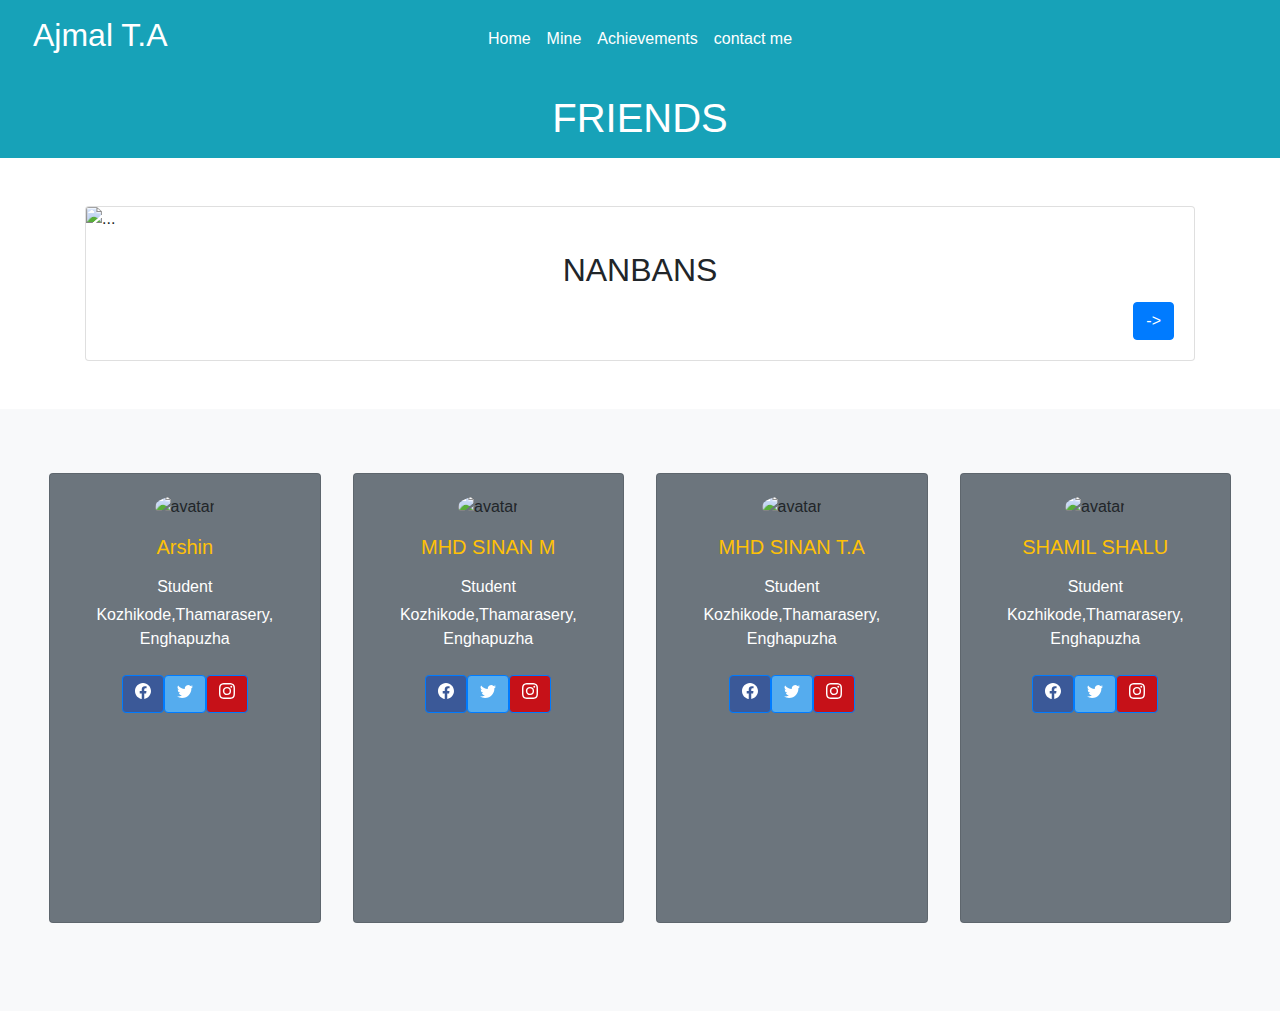
==== friends.html @ 0f5ac86b "Add files via upload" ====
<!DOCTYPE html>
<html lang="en">
<head>
    <meta charset="UTF-8">
    <meta http-equiv="X-UA-Compatible" content="IE=edge">
    <meta name="viewport" content="width=device-width, initial-scale=1.0">
    <title>FriendsPage</title>
    <link rel="icon" type="image/gif" href="friends.jpg">
    <link rel="stylesheet" href="https://cdn.jsdelivr.net/npm/bootstrap@4.0.0/dist/css/bootstrap.min.css" integrity="sha384-Gn5384xqQ1aoWXA+058RXPxPg6fy4IWvTNh0E263XmFcJlSAwiGgFAW/dAiS6JXm" crossorigin="anonymous">
</head>
<body>
    <header class="bg-info" style="position:fixed; width:100%;z-index:1">
        <div  class="row text-white">
            <div class="col-md-3 col-6 p-3 pl-5" >
                <h2>Ajmal T.A</h2>
            </div>
            <div class="col-6 col-md-6 my-auto">
                <nav class="navbar navbar-expand-lg navbar-light ">
                    <button class="navbar-toggler ml-auto" type="button" data-toggle="collapse" data-target="#navbarSupportedContent" aria-controls="navbarSupportedContent" aria-expanded="false" aria-label="Toggle navigation">
                      <span class="navbar-toggler-icon"></span>
                    </button>
                  
                    <div class="collapse navbar-collapse" id="navbarSupportedContent">
                      <ul class="navbar-nav mr-auto mx-auto">
                        <li class="nav-item active">
                          <a class="nav-link text-white" href="http://127.0.0.1:5500/MyWebsite/index.html#Home">Home <span class="sr-only">(current)</span></a>
                        </li>
                        <li class="nav-item">
                          <a class="nav-link text-white" href="#skills-section">Mine</a>
                        </li>
                        <li class="nav-item">
                            <a class="nav-link text-white" href="#Acheivements">Achievements</a>
                        </li>
                        <li class="nav-item">
                            <a class="nav-link text-white" href="#Condact">contact me</a>
                        </li>


                      </ul>
                    </div>
                  </nav>
            </div>
           
        </div>
     </header>
     <header class="bg-info" style="width:100%;z-index:1">
      <div  class="row text-white">
          <div class="col-md-3 col-6 p-3 pl-5" >
              <h2>Ajmal T.A</h2>
          </div>
          <div class="col-6 col-md-6 my-auto">
              <nav class="navbar navbar-expand-lg navbar-light ">
                  <button class="navbar-toggler ml-auto" type="button" data-toggle="collapse" data-target="#navbarSupportedContent" aria-controls="navbarSupportedContent" aria-expanded="false" aria-label="Toggle navigation">
                    <span class="navbar-toggler-icon"></span>
                  </button>
                
                  <div class="collapse navbar-collapse" id="navbarSupportedContent">
                    <ul class="navbar-nav mr-auto mx-auto">
                      <li class="nav-item active">
                        <a class="nav-link text-white" href="#http://127.0.0.1:5500/MyWebsite/index.html#Home">Home <span class="sr-only">(current)</span></a>
                      </li>
                      <li class="nav-item">
                        <a class="nav-link text-white" href="#skills-section">skills</a>
                      </li>
                      <li class="nav-item">
                          <a class="nav-link text-white" href="#">certificates</a>
                      </li>
                      <li class="nav-item">
                          <a class="nav-link text-white" href="#">contact me</a>
                      </li>


                    </ul>
                  </div>
                </nav>
          </div>
          <div class="col-12 col-md-3 ">
            <a class="text-white" aria-setsize="100%" href="https://instagram.com/ajmal_a_j_u_3?igshid=YmMyMTA2M2Y="><i class="bi bi-instagram"></i></a>
          </div>
      </div>
   </header>
    
    <header>
        <div class="bg-info text-white" style="height: 5em;z-index: 1;width: 100%;">
            <h1 class="text-center pt-3">FRIENDS</h1>
        </div>
    </header>
    <section class="bg-white p-5">
        <div class="container">
          <div>
            <div style="width: 100%;">
              <div class="card" >
                <img src="https://scontent.cdninstagram.com/v/t1.15752-9/298927175_566845068522927_6136282004520118150_n.jpg?stp=dst-jpg_s240x240&_nc_cat=107&ccb=1-7&_nc_sid=5a057b&_nc_ohc=dL8ejz8h7bsAX-bm9A5&_nc_ad=z-m&_nc_cid=0&_nc_ht=scontent.cdninstagram.com&oh=03_AVI7kERpuSWniWktJ6IaQKI33He4Z0qSy-fBBTwallRdag&oe=6328FE88" class="card-img-top " alt="...">
                <div class="card-body">
                  <h2 class="card-title text-center">NANBANS</h2>
                  <a href="#" class="btn btn-primary float-right">-></a>
                </div>
              </div>
            </div>

          </div>
        </div>
    </section>
    <section>
            <div class="row bg-light p-5">
              <div class="p-3 col-md-3">
                <div class="card mb-4 bg-secondary"style=height:450px;>
                    <div class="card-body text-center ">
                      <img src="arshin.jpg" alt="avatar"
                        class="rounded-circle img-fluid" style="width: 150px;">
                      <h5 class="my-3 text-warning">Arshin</h5>
                      <p class="mb-1 text-white">Student</p>
                      <p class="mb-4 text-white">Kozhikode,Thamarasery, Enghapuzha</p>
                      <div class="d-flex justify-content-center mb-2">
                        <a class="btn btn-primary" style="background-color: #3b5998;" href="#!" role="button">
                            <svg xmlns="http://www.w3.org/2000/svg" width="16" height="16" fill="currentColor" class="bi bi-facebook" viewBox="0 0 16 16">
                                <path d="M16 8.049c0-4.446-3.582-8.05-8-8.05C3.58 0-.002 3.603-.002 8.05c0 4.017 2.926 7.347 6.75 7.951v-5.625h-2.03V8.05H6.75V6.275c0-2.017 1.195-3.131 3.022-3.131.876 0 1.791.157 1.791.157v1.98h-1.009c-.993 0-1.303.621-1.303 1.258v1.51h2.218l-.354 2.326H9.25V16c3.824-.604 6.75-3.934 6.75-7.951z"/>
                            </svg>
                        </a>
                        <a class="btn btn-primary" style="background-color: #55acee;" href="#!" role="button">
                            <svg xmlns="http://www.w3.org/2000/svg" width="16" height="16" fill="currentColor" class="bi bi-twitter" viewBox="0 0 16 16">
                                <path d="M5.026 15c6.038 0 9.341-5.003 9.341-9.334 0-.14 0-.282-.006-.422A6.685 6.685 0 0 0 16 3.542a6.658 6.658 0 0 1-1.889.518 3.301 3.301 0 0 0 1.447-1.817 6.533 6.533 0 0 1-2.087.793A3.286 3.286 0 0 0 7.875 6.03a9.325 9.325 0 0 1-6.767-3.429 3.289 3.289 0 0 0 1.018 4.382A3.323 3.323 0 0 1 .64 6.575v.045a3.288 3.288 0 0 0 2.632 3.218 3.203 3.203 0 0 1-.865.115 3.23 3.23 0 0 1-.614-.057 3.283 3.283 0 0 0 3.067 2.277A6.588 6.588 0 0 1 .78 13.58a6.32 6.32 0 0 1-.78-.045A9.344 9.344 0 0 0 5.026 15z"/>
                            </svg>
                        </a>
                        <a class="btn btn-primary" style="background-color: #c61118;" href="#!" role="button">
                            <svg xmlns="http://www.w3.org/2000/svg" width="16" height="16" fill="currentColor" class="bi bi-instagram" viewBox="0 0 16 16">
                                <path d="M8 0C5.829 0 5.556.01 4.703.048 3.85.088 3.269.222 2.76.42a3.917 3.917 0 0 0-1.417.923A3.927 3.927 0 0 0 .42 2.76C.222 3.268.087 3.85.048 4.7.01 5.555 0 5.827 0 8.001c0 2.172.01 2.444.048 3.297.04.852.174 1.433.372 1.942.205.526.478.972.923 1.417.444.445.89.719 1.416.923.51.198 1.09.333 1.942.372C5.555 15.99 5.827 16 8 16s2.444-.01 3.298-.048c.851-.04 1.434-.174 1.943-.372a3.916 3.916 0 0 0 1.416-.923c.445-.445.718-.891.923-1.417.197-.509.332-1.09.372-1.942C15.99 10.445 16 10.173 16 8s-.01-2.445-.048-3.299c-.04-.851-.175-1.433-.372-1.941a3.926 3.926 0 0 0-.923-1.417A3.911 3.911 0 0 0 13.24.42c-.51-.198-1.092-.333-1.943-.372C10.443.01 10.172 0 7.998 0h.003zm-.717 1.442h.718c2.136 0 2.389.007 3.232.046.78.035 1.204.166 1.486.275.373.145.64.319.92.599.28.28.453.546.598.92.11.281.24.705.275 1.485.039.843.047 1.096.047 3.231s-.008 2.389-.047 3.232c-.035.78-.166 1.203-.275 1.485a2.47 2.47 0 0 1-.599.919c-.28.28-.546.453-.92.598-.28.11-.704.24-1.485.276-.843.038-1.096.047-3.232.047s-2.39-.009-3.233-.047c-.78-.036-1.203-.166-1.485-.276a2.478 2.478 0 0 1-.92-.598 2.48 2.48 0 0 1-.6-.92c-.109-.281-.24-.705-.275-1.485-.038-.843-.046-1.096-.046-3.233 0-2.136.008-2.388.046-3.231.036-.78.166-1.204.276-1.486.145-.373.319-.64.599-.92.28-.28.546-.453.92-.598.282-.11.705-.24 1.485-.276.738-.034 1.024-.044 2.515-.045v.002zm4.988 1.328a.96.96 0 1 0 0 1.92.96.96 0 0 0 0-1.92zm-4.27 1.122a4.109 4.109 0 1 0 0 8.217 4.109 4.109 0 0 0 0-8.217zm0 1.441a2.667 2.667 0 1 1 0 5.334 2.667 2.667 0 0 1 0-5.334z"/>
                            </svg>
                        </a>
                      </div>
                    </div>
                </div>
              </div>
              <div class="p-3 col-md-3">
                <div class="card mb-4 bg-secondary" style="height: 450px;">
                    <div class="card-body text-center ">
                      <img src="sinanm.jpg" alt="avatar"
                        class="rounded-circle img-fluid" style="width: 150px;">
                      <h5 class="my-3 text-warning">MHD SINAN M</h5>
                      <p class="mb-1 text-white">Student</p>
                      <p class="mb-4 text-white">Kozhikode,Thamarasery, Enghapuzha</p>
                      <div class="d-flex justify-content-center mb-2">
                        <a class="btn btn-primary" style="background-color: #3b5998;" href="#!" role="button">
                            <svg xmlns="http://www.w3.org/2000/svg" width="16" height="16" fill="currentColor" class="bi bi-facebook" viewBox="0 0 16 16">
                                <path d="M16 8.049c0-4.446-3.582-8.05-8-8.05C3.58 0-.002 3.603-.002 8.05c0 4.017 2.926 7.347 6.75 7.951v-5.625h-2.03V8.05H6.75V6.275c0-2.017 1.195-3.131 3.022-3.131.876 0 1.791.157 1.791.157v1.98h-1.009c-.993 0-1.303.621-1.303 1.258v1.51h2.218l-.354 2.326H9.25V16c3.824-.604 6.75-3.934 6.75-7.951z"/>
                            </svg>
                        </a>
                        <a class="btn btn-primary" style="background-color: #55acee;" href="#!" role="button">
                            <svg xmlns="http://www.w3.org/2000/svg" width="16" height="16" fill="currentColor" class="bi bi-twitter" viewBox="0 0 16 16">
                                <path d="M5.026 15c6.038 0 9.341-5.003 9.341-9.334 0-.14 0-.282-.006-.422A6.685 6.685 0 0 0 16 3.542a6.658 6.658 0 0 1-1.889.518 3.301 3.301 0 0 0 1.447-1.817 6.533 6.533 0 0 1-2.087.793A3.286 3.286 0 0 0 7.875 6.03a9.325 9.325 0 0 1-6.767-3.429 3.289 3.289 0 0 0 1.018 4.382A3.323 3.323 0 0 1 .64 6.575v.045a3.288 3.288 0 0 0 2.632 3.218 3.203 3.203 0 0 1-.865.115 3.23 3.23 0 0 1-.614-.057 3.283 3.283 0 0 0 3.067 2.277A6.588 6.588 0 0 1 .78 13.58a6.32 6.32 0 0 1-.78-.045A9.344 9.344 0 0 0 5.026 15z"/>
                            </svg>
                        </a>
                        <a class="btn btn-primary" style="background-color: #c61118;" href="https://instagram.com/sinannn.______?igshid=YmMyMTA2M2Y=" role="button">
                            <svg xmlns="http://www.w3.org/2000/svg" width="16" height="16" fill="currentColor" class="bi bi-instagram" viewBox="0 0 16 16">
                                <path d="M8 0C5.829 0 5.556.01 4.703.048 3.85.088 3.269.222 2.76.42a3.917 3.917 0 0 0-1.417.923A3.927 3.927 0 0 0 .42 2.76C.222 3.268.087 3.85.048 4.7.01 5.555 0 5.827 0 8.001c0 2.172.01 2.444.048 3.297.04.852.174 1.433.372 1.942.205.526.478.972.923 1.417.444.445.89.719 1.416.923.51.198 1.09.333 1.942.372C5.555 15.99 5.827 16 8 16s2.444-.01 3.298-.048c.851-.04 1.434-.174 1.943-.372a3.916 3.916 0 0 0 1.416-.923c.445-.445.718-.891.923-1.417.197-.509.332-1.09.372-1.942C15.99 10.445 16 10.173 16 8s-.01-2.445-.048-3.299c-.04-.851-.175-1.433-.372-1.941a3.926 3.926 0 0 0-.923-1.417A3.911 3.911 0 0 0 13.24.42c-.51-.198-1.092-.333-1.943-.372C10.443.01 10.172 0 7.998 0h.003zm-.717 1.442h.718c2.136 0 2.389.007 3.232.046.78.035 1.204.166 1.486.275.373.145.64.319.92.599.28.28.453.546.598.92.11.281.24.705.275 1.485.039.843.047 1.096.047 3.231s-.008 2.389-.047 3.232c-.035.78-.166 1.203-.275 1.485a2.47 2.47 0 0 1-.599.919c-.28.28-.546.453-.92.598-.28.11-.704.24-1.485.276-.843.038-1.096.047-3.232.047s-2.39-.009-3.233-.047c-.78-.036-1.203-.166-1.485-.276a2.478 2.478 0 0 1-.92-.598 2.48 2.48 0 0 1-.6-.92c-.109-.281-.24-.705-.275-1.485-.038-.843-.046-1.096-.046-3.233 0-2.136.008-2.388.046-3.231.036-.78.166-1.204.276-1.486.145-.373.319-.64.599-.92.28-.28.546-.453.92-.598.282-.11.705-.24 1.485-.276.738-.034 1.024-.044 2.515-.045v.002zm4.988 1.328a.96.96 0 1 0 0 1.92.96.96 0 0 0 0-1.92zm-4.27 1.122a4.109 4.109 0 1 0 0 8.217 4.109 4.109 0 0 0 0-8.217zm0 1.441a2.667 2.667 0 1 1 0 5.334 2.667 2.667 0 0 1 0-5.334z"/>
                            </svg>
                        </a>
                      </div>
                    </div>
                </div>
              </div>
                <div class="p-3 col-md-3">
                    <div class="card mb-4 bg-secondary" style="height: 450px;">
                        <div class="card-body text-center ">
                          <img src="https://scontent.cdninstagram.com/v/t1.15752-9/300022124_768828157768655_3879843456029447628_n.jpg?stp=dst-jpg_s320x320&_nc_cat=102&ccb=1-7&_nc_sid=5a057b&_nc_ohc=qQU1lOo9UxYAX_2Pzv8&_nc_ad=z-m&_nc_cid=0&_nc_ht=scontent.cdninstagram.com&oh=03_AVJFoSpyal5itKcqH7gLEV7p1n-9w7ruZZF43BG0ozVrQg&oe=632962AE" alt="avatar"
                            class="rounded-circle img-fluid" style="width: 150px;">
                          <h5 class="my-3 text-warning">MHD SINAN T.A</h5>
                          <p class="mb-1 text-white">Student</p>
                          <p class="mb-4 text-white">Kozhikode,Thamarasery, Enghapuzha</p>
                          <div class="d-flex justify-content-center mb-2">
                            <a class="btn btn-primary" style="background-color: #3b5998;" href="#!" role="button">
                                <svg xmlns="http://www.w3.org/2000/svg" width="16" height="16" fill="currentColor" class="bi bi-facebook" viewBox="0 0 16 16">
                                    <path d="M16 8.049c0-4.446-3.582-8.05-8-8.05C3.58 0-.002 3.603-.002 8.05c0 4.017 2.926 7.347 6.75 7.951v-5.625h-2.03V8.05H6.75V6.275c0-2.017 1.195-3.131 3.022-3.131.876 0 1.791.157 1.791.157v1.98h-1.009c-.993 0-1.303.621-1.303 1.258v1.51h2.218l-.354 2.326H9.25V16c3.824-.604 6.75-3.934 6.75-7.951z"/>
                                </svg>
                            </a>
                            <a class="btn btn-primary" style="background-color: #55acee;" href="#!" role="button">
                                <svg xmlns="http://www.w3.org/2000/svg" width="16" height="16" fill="currentColor" class="bi bi-twitter" viewBox="0 0 16 16">
                                    <path d="M5.026 15c6.038 0 9.341-5.003 9.341-9.334 0-.14 0-.282-.006-.422A6.685 6.685 0 0 0 16 3.542a6.658 6.658 0 0 1-1.889.518 3.301 3.301 0 0 0 1.447-1.817 6.533 6.533 0 0 1-2.087.793A3.286 3.286 0 0 0 7.875 6.03a9.325 9.325 0 0 1-6.767-3.429 3.289 3.289 0 0 0 1.018 4.382A3.323 3.323 0 0 1 .64 6.575v.045a3.288 3.288 0 0 0 2.632 3.218 3.203 3.203 0 0 1-.865.115 3.23 3.23 0 0 1-.614-.057 3.283 3.283 0 0 0 3.067 2.277A6.588 6.588 0 0 1 .78 13.58a6.32 6.32 0 0 1-.78-.045A9.344 9.344 0 0 0 5.026 15z"/>
                                </svg>
                            </a>
                            <a class="btn btn-primary" style="background-color: #c61118;" href="https://instagram.com/_mhd_s_in4_n_?igshid=YmMyMTA2M2Y=" role="button">
                                <svg xmlns="http://www.w3.org/2000/svg" width="16" height="16" fill="currentColor" class="bi bi-instagram" viewBox="0 0 16 16">
                                    <path d="M8 0C5.829 0 5.556.01 4.703.048 3.85.088 3.269.222 2.76.42a3.917 3.917 0 0 0-1.417.923A3.927 3.927 0 0 0 .42 2.76C.222 3.268.087 3.85.048 4.7.01 5.555 0 5.827 0 8.001c0 2.172.01 2.444.048 3.297.04.852.174 1.433.372 1.942.205.526.478.972.923 1.417.444.445.89.719 1.416.923.51.198 1.09.333 1.942.372C5.555 15.99 5.827 16 8 16s2.444-.01 3.298-.048c.851-.04 1.434-.174 1.943-.372a3.916 3.916 0 0 0 1.416-.923c.445-.445.718-.891.923-1.417.197-.509.332-1.09.372-1.942C15.99 10.445 16 10.173 16 8s-.01-2.445-.048-3.299c-.04-.851-.175-1.433-.372-1.941a3.926 3.926 0 0 0-.923-1.417A3.911 3.911 0 0 0 13.24.42c-.51-.198-1.092-.333-1.943-.372C10.443.01 10.172 0 7.998 0h.003zm-.717 1.442h.718c2.136 0 2.389.007 3.232.046.78.035 1.204.166 1.486.275.373.145.64.319.92.599.28.28.453.546.598.92.11.281.24.705.275 1.485.039.843.047 1.096.047 3.231s-.008 2.389-.047 3.232c-.035.78-.166 1.203-.275 1.485a2.47 2.47 0 0 1-.599.919c-.28.28-.546.453-.92.598-.28.11-.704.24-1.485.276-.843.038-1.096.047-3.232.047s-2.39-.009-3.233-.047c-.78-.036-1.203-.166-1.485-.276a2.478 2.478 0 0 1-.92-.598 2.48 2.48 0 0 1-.6-.92c-.109-.281-.24-.705-.275-1.485-.038-.843-.046-1.096-.046-3.233 0-2.136.008-2.388.046-3.231.036-.78.166-1.204.276-1.486.145-.373.319-.64.599-.92.28-.28.546-.453.92-.598.282-.11.705-.24 1.485-.276.738-.034 1.024-.044 2.515-.045v.002zm4.988 1.328a.96.96 0 1 0 0 1.92.96.96 0 0 0 0-1.92zm-4.27 1.122a4.109 4.109 0 1 0 0 8.217 4.109 4.109 0 0 0 0-8.217zm0 1.441a2.667 2.667 0 1 1 0 5.334 2.667 2.667 0 0 1 0-5.334z"/>
                                </svg>
                            </a>
                          </div>
                        </div>
                    </div>
                </div>
                <div class="p-3 col-md-3">
                    <div class="card mb-4 bg-secondary" style="height: 450px;">
                        <div class="card-body text-center ">
                          <img src="shalukomalan.jpg" alt="avatar"
                            class="rounded-circle img-fluid" style="width: 150px;">
                          <h5 class="my-3 text-warning">SHAMIL SHALU</h5>
                          <p class="mb-1 text-white">Student</p>
                          <p class="mb-4 text-white">Kozhikode,Thamarasery, Enghapuzha</p>
                          <div class="d-flex justify-content-center mb-2">
                            <a class="btn btn-primary" style="background-color: #3b5998;" href="#!" role="button">
                                <svg xmlns="http://www.w3.org/2000/svg" width="16" height="16" fill="currentColor" class="bi bi-facebook" viewBox="0 0 16 16">
                                    <path d="M16 8.049c0-4.446-3.582-8.05-8-8.05C3.58 0-.002 3.603-.002 8.05c0 4.017 2.926 7.347 6.75 7.951v-5.625h-2.03V8.05H6.75V6.275c0-2.017 1.195-3.131 3.022-3.131.876 0 1.791.157 1.791.157v1.98h-1.009c-.993 0-1.303.621-1.303 1.258v1.51h2.218l-.354 2.326H9.25V16c3.824-.604 6.75-3.934 6.75-7.951z"/>
                                </svg>
                            </a>
                            <a class="btn btn-primary" style="background-color: #55acee;" href="#!" role="button">
                                <svg xmlns="http://www.w3.org/2000/svg" width="16" height="16" fill="currentColor" class="bi bi-twitter" viewBox="0 0 16 16">
                                    <path d="M5.026 15c6.038 0 9.341-5.003 9.341-9.334 0-.14 0-.282-.006-.422A6.685 6.685 0 0 0 16 3.542a6.658 6.658 0 0 1-1.889.518 3.301 3.301 0 0 0 1.447-1.817 6.533 6.533 0 0 1-2.087.793A3.286 3.286 0 0 0 7.875 6.03a9.325 9.325 0 0 1-6.767-3.429 3.289 3.289 0 0 0 1.018 4.382A3.323 3.323 0 0 1 .64 6.575v.045a3.288 3.288 0 0 0 2.632 3.218 3.203 3.203 0 0 1-.865.115 3.23 3.23 0 0 1-.614-.057 3.283 3.283 0 0 0 3.067 2.277A6.588 6.588 0 0 1 .78 13.58a6.32 6.32 0 0 1-.78-.045A9.344 9.344 0 0 0 5.026 15z"/>
                                </svg>
                            </a>
                            <a class="btn btn-primary" style="background-color: #c61118;" href="https://instagram.com/s__ha__mil___?igshid=YmMyMTA2M2Y=" role="button">
                                <svg xmlns="http://www.w3.org/2000/svg" width="16" height="16" fill="currentColor" class="bi bi-instagram" viewBox="0 0 16 16">
                                    <path d="M8 0C5.829 0 5.556.01 4.703.048 3.85.088 3.269.222 2.76.42a3.917 3.917 0 0 0-1.417.923A3.927 3.927 0 0 0 .42 2.76C.222 3.268.087 3.85.048 4.7.01 5.555 0 5.827 0 8.001c0 2.172.01 2.444.048 3.297.04.852.174 1.433.372 1.942.205.526.478.972.923 1.417.444.445.89.719 1.416.923.51.198 1.09.333 1.942.372C5.555 15.99 5.827 16 8 16s2.444-.01 3.298-.048c.851-.04 1.434-.174 1.943-.372a3.916 3.916 0 0 0 1.416-.923c.445-.445.718-.891.923-1.417.197-.509.332-1.09.372-1.942C15.99 10.445 16 10.173 16 8s-.01-2.445-.048-3.299c-.04-.851-.175-1.433-.372-1.941a3.926 3.926 0 0 0-.923-1.417A3.911 3.911 0 0 0 13.24.42c-.51-.198-1.092-.333-1.943-.372C10.443.01 10.172 0 7.998 0h.003zm-.717 1.442h.718c2.136 0 2.389.007 3.232.046.78.035 1.204.166 1.486.275.373.145.64.319.92.599.28.28.453.546.598.92.11.281.24.705.275 1.485.039.843.047 1.096.047 3.231s-.008 2.389-.047 3.232c-.035.78-.166 1.203-.275 1.485a2.47 2.47 0 0 1-.599.919c-.28.28-.546.453-.92.598-.28.11-.704.24-1.485.276-.843.038-1.096.047-3.232.047s-2.39-.009-3.233-.047c-.78-.036-1.203-.166-1.485-.276a2.478 2.478 0 0 1-.92-.598 2.48 2.48 0 0 1-.6-.92c-.109-.281-.24-.705-.275-1.485-.038-.843-.046-1.096-.046-3.233 0-2.136.008-2.388.046-3.231.036-.78.166-1.204.276-1.486.145-.373.319-.64.599-.92.28-.28.546-.453.92-.598.282-.11.705-.24 1.485-.276.738-.034 1.024-.044 2.515-.045v.002zm4.988 1.328a.96.96 0 1 0 0 1.92.96.96 0 0 0 0-1.92zm-4.27 1.122a4.109 4.109 0 1 0 0 8.217 4.109 4.109 0 0 0 0-8.217zm0 1.441a2.667 2.667 0 1 1 0 5.334 2.667 2.667 0 0 1 0-5.334z"/>
                                </svg>
                            </a>
                          </div>
                        </div>
                    </div>
                </div>

            </div>
        </div>
    </section>
    




    <script src="https://code.jquery.com/jquery-3.2.1.slim.min.js" integrity="sha384-KJ3o2DKtIkvYIK3UENzmM7KCkRr/rE9/Qpg6aAZGJwFDMVNA/GpGFF93hXpG5KkN" crossorigin="anonymous"></script>
    <script src="https://cdn.jsdelivr.net/npm/popper.js@1.12.9/dist/umd/popper.min.js" integrity="sha384-ApNbgh9B+Y1QKtv3Rn7W3mgPxhU9K/ScQsAP7hUibX39j7fakFPskvXusvfa0b4Q" crossorigin="anonymous"></script>
    <script src="https://cdn.jsdelivr.net/npm/bootstrap@4.0.0/dist/js/bootstrap.min.js" integrity="sha384-JZR6Spejh4U02d8jOt6vLEHfe/JQGiRRSQQxSfFWpi1MquVdAyjUar5+76PVCmYl" crossorigin="anonymous"></script>  
</body>
</html>
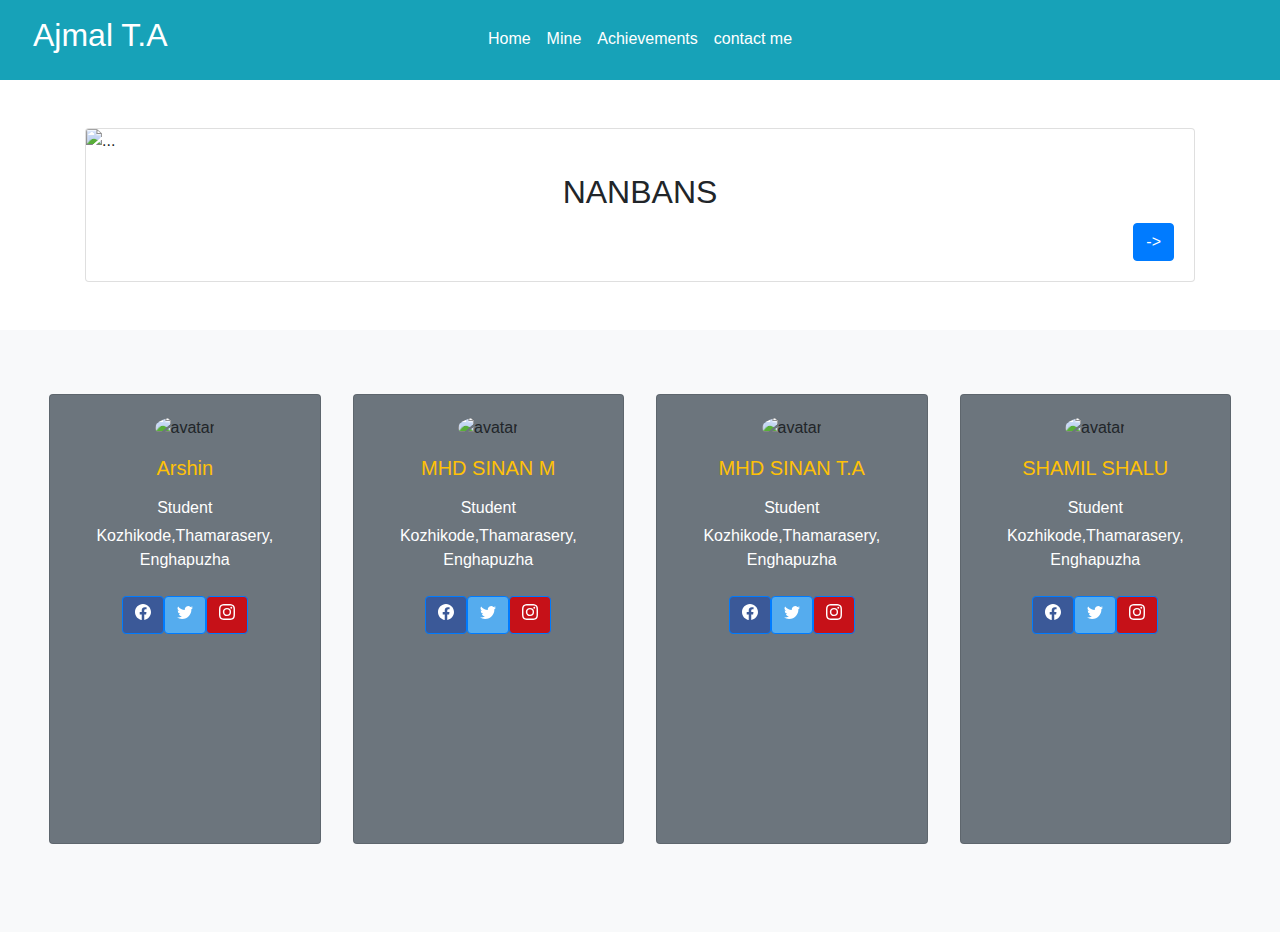
==== commit b6db9823: "Add files via upload" ====
--- a/friends.html
+++ b/friends.html
@@ -11,10 +11,10 @@
 <body>
     <header class="bg-info" style="position:fixed; width:100%;z-index:1">
         <div  class="row text-white">
-            <div class="col-md-3 col-6 p-3 pl-5" >
+            <div class="col-md-3 col-9 p-3 pl-5" >
                 <h2>Ajmal T.A</h2>
             </div>
-            <div class="col-6 col-md-6 my-auto">
+            <div class="col-3 col-md-6 my-auto">
                 <nav class="navbar navbar-expand-lg navbar-light ">
                     <button class="navbar-toggler ml-auto" type="button" data-toggle="collapse" data-target="#navbarSupportedContent" aria-controls="navbarSupportedContent" aria-expanded="false" aria-label="Toggle navigation">
                       <span class="navbar-toggler-icon"></span>
@@ -26,13 +26,13 @@
                           <a class="nav-link text-white" href="http://127.0.0.1:5500/MyWebsite/index.html#Home">Home <span class="sr-only">(current)</span></a>
                         </li>
                         <li class="nav-item">
-                          <a class="nav-link text-white" href="#skills-section">Mine</a>
+                          <a class="nav-link text-white" href="http://127.0.0.1:5500/MyWebsite/index.html#skills-section">Mine</a>
                         </li>
                         <li class="nav-item">
-                            <a class="nav-link text-white" href="#Acheivements">Achievements</a>
+                            <a class="nav-link text-white" href="http://127.0.0.1:5500/MyWebsite/index.html#Acheivements">Achievements</a>
                         </li>
                         <li class="nav-item">
-                            <a class="nav-link text-white" href="#Condact">contact me</a>
+                            <a class="nav-link text-white" href="http://127.0.0.1:5500/MyWebsite/index.html#Condact">contact me</a>
                         </li>
 
 
@@ -43,43 +43,7 @@
            
         </div>
      </header>
-     <header class="bg-info" style="width:100%;z-index:1">
-      <div  class="row text-white">
-          <div class="col-md-3 col-6 p-3 pl-5" >
-              <h2>Ajmal T.A</h2>
-          </div>
-          <div class="col-6 col-md-6 my-auto">
-              <nav class="navbar navbar-expand-lg navbar-light ">
-                  <button class="navbar-toggler ml-auto" type="button" data-toggle="collapse" data-target="#navbarSupportedContent" aria-controls="navbarSupportedContent" aria-expanded="false" aria-label="Toggle navigation">
-                    <span class="navbar-toggler-icon"></span>
-                  </button>
-                
-                  <div class="collapse navbar-collapse" id="navbarSupportedContent">
-                    <ul class="navbar-nav mr-auto mx-auto">
-                      <li class="nav-item active">
-                        <a class="nav-link text-white" href="#http://127.0.0.1:5500/MyWebsite/index.html#Home">Home <span class="sr-only">(current)</span></a>
-                      </li>
-                      <li class="nav-item">
-                        <a class="nav-link text-white" href="#skills-section">skills</a>
-                      </li>
-                      <li class="nav-item">
-                          <a class="nav-link text-white" href="#">certificates</a>
-                      </li>
-                      <li class="nav-item">
-                          <a class="nav-link text-white" href="#">contact me</a>
-                      </li>
-
-
-                    </ul>
-                  </div>
-                </nav>
-          </div>
-          <div class="col-12 col-md-3 ">
-            <a class="text-white" aria-setsize="100%" href="https://instagram.com/ajmal_a_j_u_3?igshid=YmMyMTA2M2Y="><i class="bi bi-instagram"></i></a>
-          </div>
-      </div>
-   </header>
-    
+     
     <header>
         <div class="bg-info text-white" style="height: 5em;z-index: 1;width: 100%;">
             <h1 class="text-center pt-3">FRIENDS</h1>
@@ -93,7 +57,7 @@
                 <img src="https://scontent.cdninstagram.com/v/t1.15752-9/298927175_566845068522927_6136282004520118150_n.jpg?stp=dst-jpg_s240x240&_nc_cat=107&ccb=1-7&_nc_sid=5a057b&_nc_ohc=dL8ejz8h7bsAX-bm9A5&_nc_ad=z-m&_nc_cid=0&_nc_ht=scontent.cdninstagram.com&oh=03_AVI7kERpuSWniWktJ6IaQKI33He4Z0qSy-fBBTwallRdag&oe=6328FE88" class="card-img-top " alt="...">
                 <div class="card-body">
                   <h2 class="card-title text-center">NANBANS</h2>
-                  <a href="#" class="btn btn-primary float-right">-></a>
+                  <a href="nanban.html" class="btn btn-primary float-right">-></a>
                 </div>
               </div>
             </div>
@@ -106,7 +70,7 @@
               <div class="p-3 col-md-3">
                 <div class="card mb-4 bg-secondary"style=height:450px;>
                     <div class="card-body text-center ">
-                      <img src="arshin.jpg" alt="avatar"
+                      <img src="https://scontent.cdninstagram.com/v/t1.15752-9/299622077_1046756189360385_3696841697769168900_n.jpg?stp=dst-jpg_s320x320&_nc_cat=110&ccb=1-7&_nc_sid=5a057b&_nc_ohc=NIGV_vsZ2dgAX9ziRis&_nc_oc=AQndcU0Lk91eywTpQAMbG7HK8VoyFcRQ0sXB8Sr8lBkJGnN9l_ff2jQu9AyKIH66tiPHraSq8HZZrRrBjt0OHqMN&_nc_ad=z-m&_nc_cid=0&_nc_ht=scontent.cdninstagram.com&oh=03_AVJDgSrjku8xMlF1WAHt0CRhkykANuEP7CzCNXnKAHR9NA&oe=632A42BB" alt="avatar"
                         class="rounded-circle img-fluid" style="width: 150px;">
                       <h5 class="my-3 text-warning">Arshin</h5>
                       <p class="mb-1 text-white">Student</p>
@@ -134,7 +98,7 @@
               <div class="p-3 col-md-3">
                 <div class="card mb-4 bg-secondary" style="height: 450px;">
                     <div class="card-body text-center ">
-                      <img src="sinanm.jpg" alt="avatar"
+                      <img src="https://scontent.cdninstagram.com/v/t1.15752-9/294837062_2314173545399599_7815033393812120237_n.jpg?stp=dst-jpg_p240x240&_nc_cat=106&ccb=1-7&_nc_sid=5a057b&_nc_ohc=VbYsjY7R0loAX8wpvzV&_nc_ad=z-m&_nc_cid=0&_nc_ht=scontent.cdninstagram.com&oh=03_AVJcWzqTYoxIfhGdGvoPumsFXvHpN8q4xxyCvH9yv42r7w&oe=63285B0B" alt="avatar"
                         class="rounded-circle img-fluid" style="width: 150px;">
                       <h5 class="my-3 text-warning">MHD SINAN M</h5>
                       <p class="mb-1 text-white">Student</p>
@@ -168,7 +132,7 @@
                           <p class="mb-1 text-white">Student</p>
                           <p class="mb-4 text-white">Kozhikode,Thamarasery, Enghapuzha</p>
                           <div class="d-flex justify-content-center mb-2">
-                            <a class="btn btn-primary" style="background-color: #3b5998;" href="#!" role="button">
+                            <a class="btn btn-primary" style="background-color: #3b5998;" href="https://www.facebook.com/profile.php?id=100053261232808" role="button">
                                 <svg xmlns="http://www.w3.org/2000/svg" width="16" height="16" fill="currentColor" class="bi bi-facebook" viewBox="0 0 16 16">
                                     <path d="M16 8.049c0-4.446-3.582-8.05-8-8.05C3.58 0-.002 3.603-.002 8.05c0 4.017 2.926 7.347 6.75 7.951v-5.625h-2.03V8.05H6.75V6.275c0-2.017 1.195-3.131 3.022-3.131.876 0 1.791.157 1.791.157v1.98h-1.009c-.993 0-1.303.621-1.303 1.258v1.51h2.218l-.354 2.326H9.25V16c3.824-.604 6.75-3.934 6.75-7.951z"/>
                                 </svg>
@@ -190,7 +154,7 @@
                 <div class="p-3 col-md-3">
                     <div class="card mb-4 bg-secondary" style="height: 450px;">
                         <div class="card-body text-center ">
-                          <img src="shalukomalan.jpg" alt="avatar"
+                          <img src="https://scontent.cdninstagram.com/v/t1.15752-9/299912743_1058348531537572_8106099683245237969_n.jpg?stp=dst-jpg_s240x240&_nc_cat=110&ccb=1-7&_nc_sid=5a057b&_nc_ohc=VEdYIxXkx1sAX97Iix6&_nc_ad=z-m&_nc_cid=0&_nc_ht=scontent.cdninstagram.com&oh=03_AVI3ghlr1UscVOTVcbXAmO7mxmDM6e-av1NaZs6hVzCA7g&oe=632A4BC9" alt="avatar"
                             class="rounded-circle img-fluid" style="width: 150px;">
                           <h5 class="my-3 text-warning">SHAMIL SHALU</h5>
                           <p class="mb-1 text-white">Student</p>
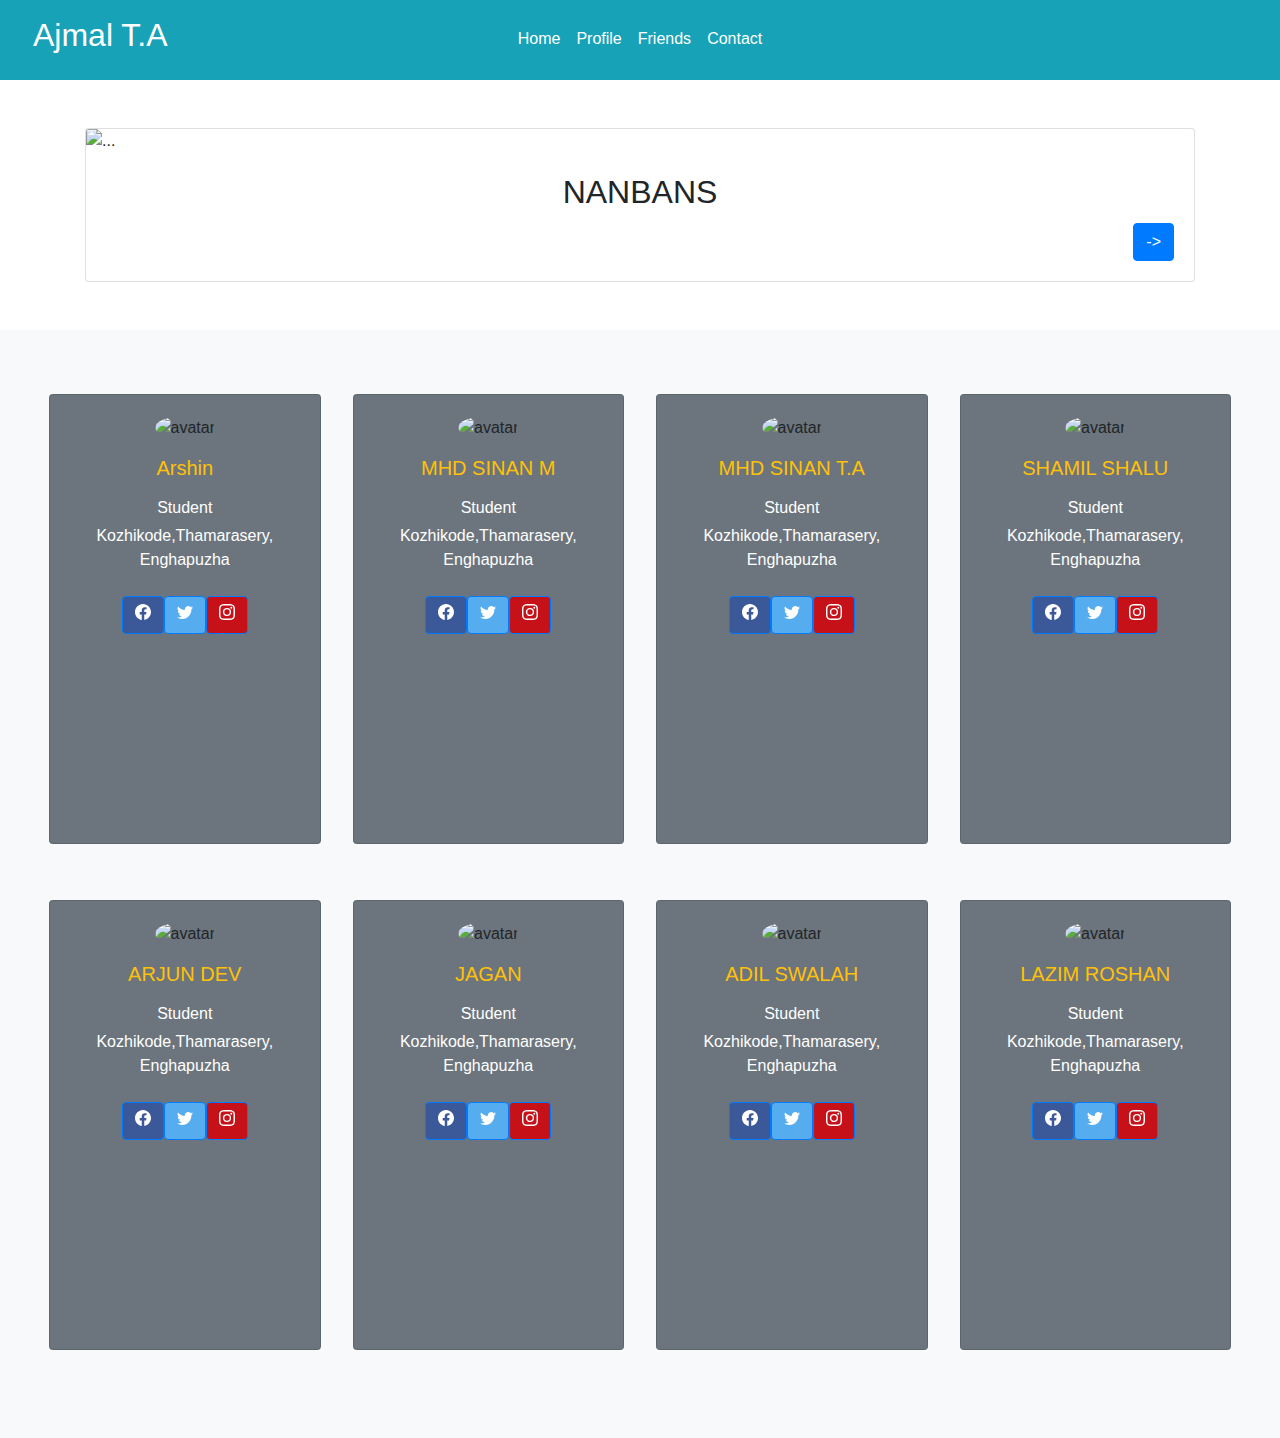
==== commit 1d249922: "Add files via upload" ====
--- a/friends.html
+++ b/friends.html
@@ -23,16 +23,16 @@
                     <div class="collapse navbar-collapse" id="navbarSupportedContent">
                       <ul class="navbar-nav mr-auto mx-auto">
                         <li class="nav-item active">
-                          <a class="nav-link text-white" href="http://127.0.0.1:5500/MyWebsite/index.html#Home">Home <span class="sr-only">(current)</span></a>
+                          <a class="nav-link text-white" href="index.html">Home <span class="sr-only">(current)</span></a>
                         </li>
                         <li class="nav-item">
-                          <a class="nav-link text-white" href="http://127.0.0.1:5500/MyWebsite/index.html#skills-section">Mine</a>
+                          <a class="nav-link text-white" href="profile.html">Profile</a>
                         </li>
                         <li class="nav-item">
-                            <a class="nav-link text-white" href="http://127.0.0.1:5500/MyWebsite/index.html#Acheivements">Achievements</a>
+                            <a class="nav-link text-white" href="mine.html">Friends</a>
                         </li>
                         <li class="nav-item">
-                            <a class="nav-link text-white" href="http://127.0.0.1:5500/MyWebsite/index.html#Condact">contact me</a>
+                            <a class="nav-link text-white" href="contact.html">Contact</a>
                         </li>
 
 
@@ -66,6 +66,7 @@
         </div>
     </section>
     <section>
+
             <div class="row bg-light p-5">
               <div class="p-3 col-md-3">
                 <div class="card mb-4 bg-secondary"style=height:450px;>
@@ -179,6 +180,119 @@
                         </div>
                     </div>
                 </div>
+                <div class="p-3 col-md-3">
+                    <div class="card mb-4 bg-secondary" style="height: 450px;">
+                        <div class="card-body text-center ">
+                          <img src="https://scontent.cdninstagram.com/v/t1.15752-9/301381534_3168599626689550_2226190077620130934_n.jpg?stp=dst-jpg_s320x320&_nc_cat=104&ccb=1-7&_nc_sid=5a057b&_nc_ohc=KFvePtKhckkAX91LifK&_nc_ad=z-m&_nc_cid=0&_nc_ht=scontent.cdninstagram.com&oh=03_AVLWvBbzEzo3VQ8VcP4DdKtujdtH-4-3GbtmFcx1ZJUR2Q&oe=632C359F" alt="avatar"
+                            class="rounded-circle img-fluid" style="width: 150px;">
+                          <h5 class="my-3 text-warning">ARJUN DEV</h5>
+                          <p class="mb-1 text-white">Student</p>
+                          <p class="mb-4 text-white">Kozhikode,Thamarasery, Enghapuzha</p>
+                          <div class="d-flex justify-content-center mb-2">
+                            <a class="btn btn-primary" style="background-color: #3b5998;" href="#!" role="button">
+                                <svg xmlns="http://www.w3.org/2000/svg" width="16" height="16" fill="currentColor" class="bi bi-facebook" viewBox="0 0 16 16">
+                                    <path d="M16 8.049c0-4.446-3.582-8.05-8-8.05C3.58 0-.002 3.603-.002 8.05c0 4.017 2.926 7.347 6.75 7.951v-5.625h-2.03V8.05H6.75V6.275c0-2.017 1.195-3.131 3.022-3.131.876 0 1.791.157 1.791.157v1.98h-1.009c-.993 0-1.303.621-1.303 1.258v1.51h2.218l-.354 2.326H9.25V16c3.824-.604 6.75-3.934 6.75-7.951z"/>
+                                </svg>
+                            </a>
+                            <a class="btn btn-primary" style="background-color: #55acee;" href="#!" role="button">
+                                <svg xmlns="http://www.w3.org/2000/svg" width="16" height="16" fill="currentColor" class="bi bi-twitter" viewBox="0 0 16 16">
+                                    <path d="M5.026 15c6.038 0 9.341-5.003 9.341-9.334 0-.14 0-.282-.006-.422A6.685 6.685 0 0 0 16 3.542a6.658 6.658 0 0 1-1.889.518 3.301 3.301 0 0 0 1.447-1.817 6.533 6.533 0 0 1-2.087.793A3.286 3.286 0 0 0 7.875 6.03a9.325 9.325 0 0 1-6.767-3.429 3.289 3.289 0 0 0 1.018 4.382A3.323 3.323 0 0 1 .64 6.575v.045a3.288 3.288 0 0 0 2.632 3.218 3.203 3.203 0 0 1-.865.115 3.23 3.23 0 0 1-.614-.057 3.283 3.283 0 0 0 3.067 2.277A6.588 6.588 0 0 1 .78 13.58a6.32 6.32 0 0 1-.78-.045A9.344 9.344 0 0 0 5.026 15z"/>
+                                </svg>
+                            </a>
+                            <a class="btn btn-primary" style="background-color: #c61118;" href="https://instagram.com/arjun__dev_?igshid=YmMyMTA2M2Y=" role="button">
+                                <svg xmlns="http://www.w3.org/2000/svg" width="16" height="16" fill="currentColor" class="bi bi-instagram" viewBox="0 0 16 16">
+                                    <path d="M8 0C5.829 0 5.556.01 4.703.048 3.85.088 3.269.222 2.76.42a3.917 3.917 0 0 0-1.417.923A3.927 3.927 0 0 0 .42 2.76C.222 3.268.087 3.85.048 4.7.01 5.555 0 5.827 0 8.001c0 2.172.01 2.444.048 3.297.04.852.174 1.433.372 1.942.205.526.478.972.923 1.417.444.445.89.719 1.416.923.51.198 1.09.333 1.942.372C5.555 15.99 5.827 16 8 16s2.444-.01 3.298-.048c.851-.04 1.434-.174 1.943-.372a3.916 3.916 0 0 0 1.416-.923c.445-.445.718-.891.923-1.417.197-.509.332-1.09.372-1.942C15.99 10.445 16 10.173 16 8s-.01-2.445-.048-3.299c-.04-.851-.175-1.433-.372-1.941a3.926 3.926 0 0 0-.923-1.417A3.911 3.911 0 0 0 13.24.42c-.51-.198-1.092-.333-1.943-.372C10.443.01 10.172 0 7.998 0h.003zm-.717 1.442h.718c2.136 0 2.389.007 3.232.046.78.035 1.204.166 1.486.275.373.145.64.319.92.599.28.28.453.546.598.92.11.281.24.705.275 1.485.039.843.047 1.096.047 3.231s-.008 2.389-.047 3.232c-.035.78-.166 1.203-.275 1.485a2.47 2.47 0 0 1-.599.919c-.28.28-.546.453-.92.598-.28.11-.704.24-1.485.276-.843.038-1.096.047-3.232.047s-2.39-.009-3.233-.047c-.78-.036-1.203-.166-1.485-.276a2.478 2.478 0 0 1-.92-.598 2.48 2.48 0 0 1-.6-.92c-.109-.281-.24-.705-.275-1.485-.038-.843-.046-1.096-.046-3.233 0-2.136.008-2.388.046-3.231.036-.78.166-1.204.276-1.486.145-.373.319-.64.599-.92.28-.28.546-.453.92-.598.282-.11.705-.24 1.485-.276.738-.034 1.024-.044 2.515-.045v.002zm4.988 1.328a.96.96 0 1 0 0 1.92.96.96 0 0 0 0-1.92zm-4.27 1.122a4.109 4.109 0 1 0 0 8.217 4.109 4.109 0 0 0 0-8.217zm0 1.441a2.667 2.667 0 1 1 0 5.334 2.667 2.667 0 0 1 0-5.334z"/>
+                                </svg>
+                            </a>
+                          </div>
+                        </div>
+                    </div>
+                </div>
+                <div class="p-3 col-md-3">
+                    <div class="card mb-4 bg-secondary" style="height: 450px;">
+                        <div class="card-body text-center ">
+                          <img src="https://scontent.cdninstagram.com/v/t1.15752-9/299330345_632229634896955_1568941197758933901_n.jpg?stp=dst-jpg_p240x240&_nc_cat=108&ccb=1-7&_nc_sid=5a057b&_nc_ohc=qzG7n3N2haYAX_Z62Fl&_nc_ad=z-m&_nc_cid=0&_nc_ht=scontent.cdninstagram.com&oh=03_AVJ4a46DTOMFXFBCXF4aAMd2yS18M8uqQKkxcQF0qKW5vw&oe=632AA35A" alt="avatar"
+                            class="rounded-circle img-fluid" style="width: 150px;">
+                          <h5 class="my-3 text-warning">JAGAN</h5>
+                          <p class="mb-1 text-white">Student</p>
+                          <p class="mb-4 text-white">Kozhikode,Thamarasery, Enghapuzha</p>
+                          <div class="d-flex justify-content-center mb-2">
+                            <a class="btn btn-primary" style="background-color: #3b5998;" href="#!" role="button">
+                                <svg xmlns="http://www.w3.org/2000/svg" width="16" height="16" fill="currentColor" class="bi bi-facebook" viewBox="0 0 16 16">
+                                    <path d="M16 8.049c0-4.446-3.582-8.05-8-8.05C3.58 0-.002 3.603-.002 8.05c0 4.017 2.926 7.347 6.75 7.951v-5.625h-2.03V8.05H6.75V6.275c0-2.017 1.195-3.131 3.022-3.131.876 0 1.791.157 1.791.157v1.98h-1.009c-.993 0-1.303.621-1.303 1.258v1.51h2.218l-.354 2.326H9.25V16c3.824-.604 6.75-3.934 6.75-7.951z"/>
+                                </svg>
+                            </a>
+                            <a class="btn btn-primary" style="background-color: #55acee;" href="#!" role="button">
+                                <svg xmlns="http://www.w3.org/2000/svg" width="16" height="16" fill="currentColor" class="bi bi-twitter" viewBox="0 0 16 16">
+                                    <path d="M5.026 15c6.038 0 9.341-5.003 9.341-9.334 0-.14 0-.282-.006-.422A6.685 6.685 0 0 0 16 3.542a6.658 6.658 0 0 1-1.889.518 3.301 3.301 0 0 0 1.447-1.817 6.533 6.533 0 0 1-2.087.793A3.286 3.286 0 0 0 7.875 6.03a9.325 9.325 0 0 1-6.767-3.429 3.289 3.289 0 0 0 1.018 4.382A3.323 3.323 0 0 1 .64 6.575v.045a3.288 3.288 0 0 0 2.632 3.218 3.203 3.203 0 0 1-.865.115 3.23 3.23 0 0 1-.614-.057 3.283 3.283 0 0 0 3.067 2.277A6.588 6.588 0 0 1 .78 13.58a6.32 6.32 0 0 1-.78-.045A9.344 9.344 0 0 0 5.026 15z"/>
+                                </svg>
+                            </a>
+                            <a class="btn btn-primary" style="background-color: #c61118;" href="https://instagram.com/ja__g__an?igshid=YmMyMTA2M2Y=" role="button">
+                                <svg xmlns="http://www.w3.org/2000/svg" width="16" height="16" fill="currentColor" class="bi bi-instagram" viewBox="0 0 16 16">
+                                    <path d="M8 0C5.829 0 5.556.01 4.703.048 3.85.088 3.269.222 2.76.42a3.917 3.917 0 0 0-1.417.923A3.927 3.927 0 0 0 .42 2.76C.222 3.268.087 3.85.048 4.7.01 5.555 0 5.827 0 8.001c0 2.172.01 2.444.048 3.297.04.852.174 1.433.372 1.942.205.526.478.972.923 1.417.444.445.89.719 1.416.923.51.198 1.09.333 1.942.372C5.555 15.99 5.827 16 8 16s2.444-.01 3.298-.048c.851-.04 1.434-.174 1.943-.372a3.916 3.916 0 0 0 1.416-.923c.445-.445.718-.891.923-1.417.197-.509.332-1.09.372-1.942C15.99 10.445 16 10.173 16 8s-.01-2.445-.048-3.299c-.04-.851-.175-1.433-.372-1.941a3.926 3.926 0 0 0-.923-1.417A3.911 3.911 0 0 0 13.24.42c-.51-.198-1.092-.333-1.943-.372C10.443.01 10.172 0 7.998 0h.003zm-.717 1.442h.718c2.136 0 2.389.007 3.232.046.78.035 1.204.166 1.486.275.373.145.64.319.92.599.28.28.453.546.598.92.11.281.24.705.275 1.485.039.843.047 1.096.047 3.231s-.008 2.389-.047 3.232c-.035.78-.166 1.203-.275 1.485a2.47 2.47 0 0 1-.599.919c-.28.28-.546.453-.92.598-.28.11-.704.24-1.485.276-.843.038-1.096.047-3.232.047s-2.39-.009-3.233-.047c-.78-.036-1.203-.166-1.485-.276a2.478 2.478 0 0 1-.92-.598 2.48 2.48 0 0 1-.6-.92c-.109-.281-.24-.705-.275-1.485-.038-.843-.046-1.096-.046-3.233 0-2.136.008-2.388.046-3.231.036-.78.166-1.204.276-1.486.145-.373.319-.64.599-.92.28-.28.546-.453.92-.598.282-.11.705-.24 1.485-.276.738-.034 1.024-.044 2.515-.045v.002zm4.988 1.328a.96.96 0 1 0 0 1.92.96.96 0 0 0 0-1.92zm-4.27 1.122a4.109 4.109 0 1 0 0 8.217 4.109 4.109 0 0 0 0-8.217zm0 1.441a2.667 2.667 0 1 1 0 5.334 2.667 2.667 0 0 1 0-5.334z"/>
+                                </svg>
+                            </a>
+                          </div>
+                        </div>
+                    </div>
+                </div>
+                <div class="p-3 col-md-3">
+                    <div class="card mb-4 bg-secondary" style="height: 450px;">
+                        <div class="card-body text-center ">
+                          <img src="https://scontent.cdninstagram.com/v/t1.15752-9/300429122_3348495855394787_7681102403281097768_n.jpg?stp=dst-jpg_s320x320&_nc_cat=100&ccb=1-7&_nc_sid=5a057b&_nc_ohc=-sVhix5Wm9UAX8V3_NK&_nc_ad=z-m&_nc_cid=0&_nc_ht=scontent.cdninstagram.com&oh=03_AVJkaFzlCaEdKReZoYxecYUgKpNxtLK19qsu_uD9y1PVHQ&oe=632B09ED" alt="avatar"
+                            class="rounded-circle img-fluid" style="width: 150px;">
+                          <h5 class="my-3 text-warning">ADIL SWALAH</h5>
+                          <p class="mb-1 text-white">Student</p>
+                          <p class="mb-4 text-white">Kozhikode,Thamarasery, Enghapuzha</p>
+                          <div class="d-flex justify-content-center mb-2">
+                            <a class="btn btn-primary" style="background-color: #3b5998;" href="#!" role="button">
+                                <svg xmlns="http://www.w3.org/2000/svg" width="16" height="16" fill="currentColor" class="bi bi-facebook" viewBox="0 0 16 16">
+                                    <path d="M16 8.049c0-4.446-3.582-8.05-8-8.05C3.58 0-.002 3.603-.002 8.05c0 4.017 2.926 7.347 6.75 7.951v-5.625h-2.03V8.05H6.75V6.275c0-2.017 1.195-3.131 3.022-3.131.876 0 1.791.157 1.791.157v1.98h-1.009c-.993 0-1.303.621-1.303 1.258v1.51h2.218l-.354 2.326H9.25V16c3.824-.604 6.75-3.934 6.75-7.951z"/>
+                                </svg>
+                            </a>
+                            <a class="btn btn-primary" style="background-color: #55acee;" href="#!" role="button">
+                                <svg xmlns="http://www.w3.org/2000/svg" width="16" height="16" fill="currentColor" class="bi bi-twitter" viewBox="0 0 16 16">
+                                    <path d="M5.026 15c6.038 0 9.341-5.003 9.341-9.334 0-.14 0-.282-.006-.422A6.685 6.685 0 0 0 16 3.542a6.658 6.658 0 0 1-1.889.518 3.301 3.301 0 0 0 1.447-1.817 6.533 6.533 0 0 1-2.087.793A3.286 3.286 0 0 0 7.875 6.03a9.325 9.325 0 0 1-6.767-3.429 3.289 3.289 0 0 0 1.018 4.382A3.323 3.323 0 0 1 .64 6.575v.045a3.288 3.288 0 0 0 2.632 3.218 3.203 3.203 0 0 1-.865.115 3.23 3.23 0 0 1-.614-.057 3.283 3.283 0 0 0 3.067 2.277A6.588 6.588 0 0 1 .78 13.58a6.32 6.32 0 0 1-.78-.045A9.344 9.344 0 0 0 5.026 15z"/>
+                                </svg>
+                            </a>
+                            <a class="btn btn-primary" style="background-color: #c61118;" href="https://instagram.com/adil_swalah_mk_?igshid=YmMyMTA2M2Y=" role="button">
+                                <svg xmlns="http://www.w3.org/2000/svg" width="16" height="16" fill="currentColor" class="bi bi-instagram" viewBox="0 0 16 16">
+                                    <path d="M8 0C5.829 0 5.556.01 4.703.048 3.85.088 3.269.222 2.76.42a3.917 3.917 0 0 0-1.417.923A3.927 3.927 0 0 0 .42 2.76C.222 3.268.087 3.85.048 4.7.01 5.555 0 5.827 0 8.001c0 2.172.01 2.444.048 3.297.04.852.174 1.433.372 1.942.205.526.478.972.923 1.417.444.445.89.719 1.416.923.51.198 1.09.333 1.942.372C5.555 15.99 5.827 16 8 16s2.444-.01 3.298-.048c.851-.04 1.434-.174 1.943-.372a3.916 3.916 0 0 0 1.416-.923c.445-.445.718-.891.923-1.417.197-.509.332-1.09.372-1.942C15.99 10.445 16 10.173 16 8s-.01-2.445-.048-3.299c-.04-.851-.175-1.433-.372-1.941a3.926 3.926 0 0 0-.923-1.417A3.911 3.911 0 0 0 13.24.42c-.51-.198-1.092-.333-1.943-.372C10.443.01 10.172 0 7.998 0h.003zm-.717 1.442h.718c2.136 0 2.389.007 3.232.046.78.035 1.204.166 1.486.275.373.145.64.319.92.599.28.28.453.546.598.92.11.281.24.705.275 1.485.039.843.047 1.096.047 3.231s-.008 2.389-.047 3.232c-.035.78-.166 1.203-.275 1.485a2.47 2.47 0 0 1-.599.919c-.28.28-.546.453-.92.598-.28.11-.704.24-1.485.276-.843.038-1.096.047-3.232.047s-2.39-.009-3.233-.047c-.78-.036-1.203-.166-1.485-.276a2.478 2.478 0 0 1-.92-.598 2.48 2.48 0 0 1-.6-.92c-.109-.281-.24-.705-.275-1.485-.038-.843-.046-1.096-.046-3.233 0-2.136.008-2.388.046-3.231.036-.78.166-1.204.276-1.486.145-.373.319-.64.599-.92.28-.28.546-.453.92-.598.282-.11.705-.24 1.485-.276.738-.034 1.024-.044 2.515-.045v.002zm4.988 1.328a.96.96 0 1 0 0 1.92.96.96 0 0 0 0-1.92zm-4.27 1.122a4.109 4.109 0 1 0 0 8.217 4.109 4.109 0 0 0 0-8.217zm0 1.441a2.667 2.667 0 1 1 0 5.334 2.667 2.667 0 0 1 0-5.334z"/>
+                                </svg>
+                            </a>
+                          </div>
+                        </div>
+                    </div>
+                </div>
+                <div class="p-3 col-md-3">
+                    <div class="card mb-4 bg-secondary" style="height: 450px;">
+                        <div class="card-body text-center ">
+                          <img src="https://scontent.cdninstagram.com/v/t1.15752-9/299101042_593292168932588_2405349602237906300_n.jpg?stp=dst-jpg_p240x240&_nc_cat=101&ccb=1-7&_nc_sid=5a057b&_nc_ohc=Bs9Dy9xUx54AX83leks&_nc_ad=z-m&_nc_cid=0&_nc_ht=scontent.cdninstagram.com&oh=03_AVI0yyuiDuDjUl1diJW6RR6saUYxR6pP2913Al5zS_ctAA&oe=632B3C8A" alt="avatar"
+                            class="rounded-circle img-fluid" style="width: 150px;">
+                          <h5 class="my-3 text-warning">LAZIM ROSHAN</h5>
+                          <p class="mb-1 text-white">Student</p>
+                          <p class="mb-4 text-white">Kozhikode,Thamarasery, Enghapuzha</p>
+                          <div class="d-flex justify-content-center mb-2">
+                            <a class="btn btn-primary" style="background-color: #3b5998;" href="#!" role="button">
+                                <svg xmlns="http://www.w3.org/2000/svg" width="16" height="16" fill="currentColor" class="bi bi-facebook" viewBox="0 0 16 16">
+                                    <path d="M16 8.049c0-4.446-3.582-8.05-8-8.05C3.58 0-.002 3.603-.002 8.05c0 4.017 2.926 7.347 6.75 7.951v-5.625h-2.03V8.05H6.75V6.275c0-2.017 1.195-3.131 3.022-3.131.876 0 1.791.157 1.791.157v1.98h-1.009c-.993 0-1.303.621-1.303 1.258v1.51h2.218l-.354 2.326H9.25V16c3.824-.604 6.75-3.934 6.75-7.951z"/>
+                                </svg>
+                            </a>
+                            <a class="btn btn-primary" style="background-color: #55acee;" href="#!" role="button">
+                                <svg xmlns="http://www.w3.org/2000/svg" width="16" height="16" fill="currentColor" class="bi bi-twitter" viewBox="0 0 16 16">
+                                    <path d="M5.026 15c6.038 0 9.341-5.003 9.341-9.334 0-.14 0-.282-.006-.422A6.685 6.685 0 0 0 16 3.542a6.658 6.658 0 0 1-1.889.518 3.301 3.301 0 0 0 1.447-1.817 6.533 6.533 0 0 1-2.087.793A3.286 3.286 0 0 0 7.875 6.03a9.325 9.325 0 0 1-6.767-3.429 3.289 3.289 0 0 0 1.018 4.382A3.323 3.323 0 0 1 .64 6.575v.045a3.288 3.288 0 0 0 2.632 3.218 3.203 3.203 0 0 1-.865.115 3.23 3.23 0 0 1-.614-.057 3.283 3.283 0 0 0 3.067 2.277A6.588 6.588 0 0 1 .78 13.58a6.32 6.32 0 0 1-.78-.045A9.344 9.344 0 0 0 5.026 15z"/>
+                                </svg>
+                            </a>
+                            <a class="btn btn-primary" style="background-color: #c61118;" href="https://instagram.com/_lazim_xx__?igshid=YmMyMTA2M2Y=" role="button">
+                                <svg xmlns="http://www.w3.org/2000/svg" width="16" height="16" fill="currentColor" class="bi bi-instagram" viewBox="0 0 16 16">
+                                    <path d="M8 0C5.829 0 5.556.01 4.703.048 3.85.088 3.269.222 2.76.42a3.917 3.917 0 0 0-1.417.923A3.927 3.927 0 0 0 .42 2.76C.222 3.268.087 3.85.048 4.7.01 5.555 0 5.827 0 8.001c0 2.172.01 2.444.048 3.297.04.852.174 1.433.372 1.942.205.526.478.972.923 1.417.444.445.89.719 1.416.923.51.198 1.09.333 1.942.372C5.555 15.99 5.827 16 8 16s2.444-.01 3.298-.048c.851-.04 1.434-.174 1.943-.372a3.916 3.916 0 0 0 1.416-.923c.445-.445.718-.891.923-1.417.197-.509.332-1.09.372-1.942C15.99 10.445 16 10.173 16 8s-.01-2.445-.048-3.299c-.04-.851-.175-1.433-.372-1.941a3.926 3.926 0 0 0-.923-1.417A3.911 3.911 0 0 0 13.24.42c-.51-.198-1.092-.333-1.943-.372C10.443.01 10.172 0 7.998 0h.003zm-.717 1.442h.718c2.136 0 2.389.007 3.232.046.78.035 1.204.166 1.486.275.373.145.64.319.92.599.28.28.453.546.598.92.11.281.24.705.275 1.485.039.843.047 1.096.047 3.231s-.008 2.389-.047 3.232c-.035.78-.166 1.203-.275 1.485a2.47 2.47 0 0 1-.599.919c-.28.28-.546.453-.92.598-.28.11-.704.24-1.485.276-.843.038-1.096.047-3.232.047s-2.39-.009-3.233-.047c-.78-.036-1.203-.166-1.485-.276a2.478 2.478 0 0 1-.92-.598 2.48 2.48 0 0 1-.6-.92c-.109-.281-.24-.705-.275-1.485-.038-.843-.046-1.096-.046-3.233 0-2.136.008-2.388.046-3.231.036-.78.166-1.204.276-1.486.145-.373.319-.64.599-.92.28-.28.546-.453.92-.598.282-.11.705-.24 1.485-.276.738-.034 1.024-.044 2.515-.045v.002zm4.988 1.328a.96.96 0 1 0 0 1.92.96.96 0 0 0 0-1.92zm-4.27 1.122a4.109 4.109 0 1 0 0 8.217 4.109 4.109 0 0 0 0-8.217zm0 1.441a2.667 2.667 0 1 1 0 5.334 2.667 2.667 0 0 1 0-5.334z"/>
+                                </svg>
+                            </a>
+                          </div>
+                        </div>
+                    </div>
+                </div>
+
 
             </div>
         </div>
